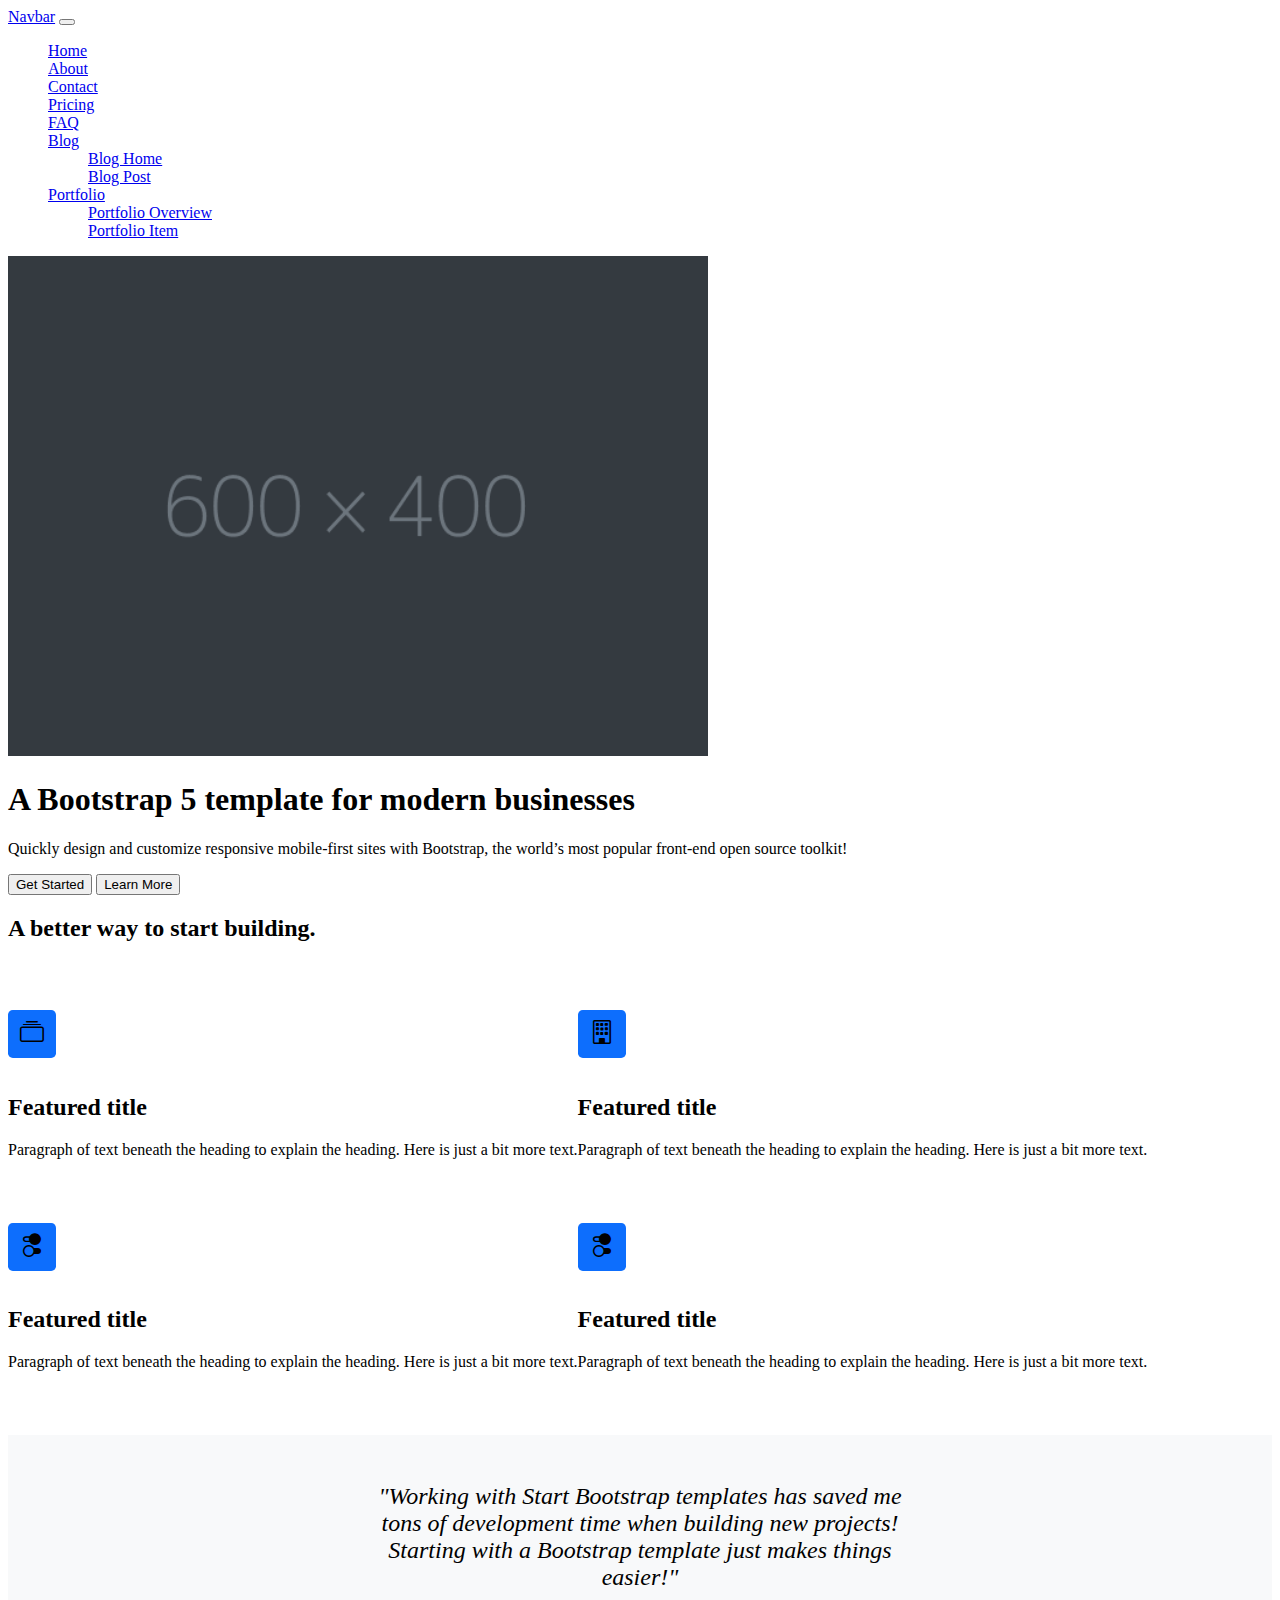
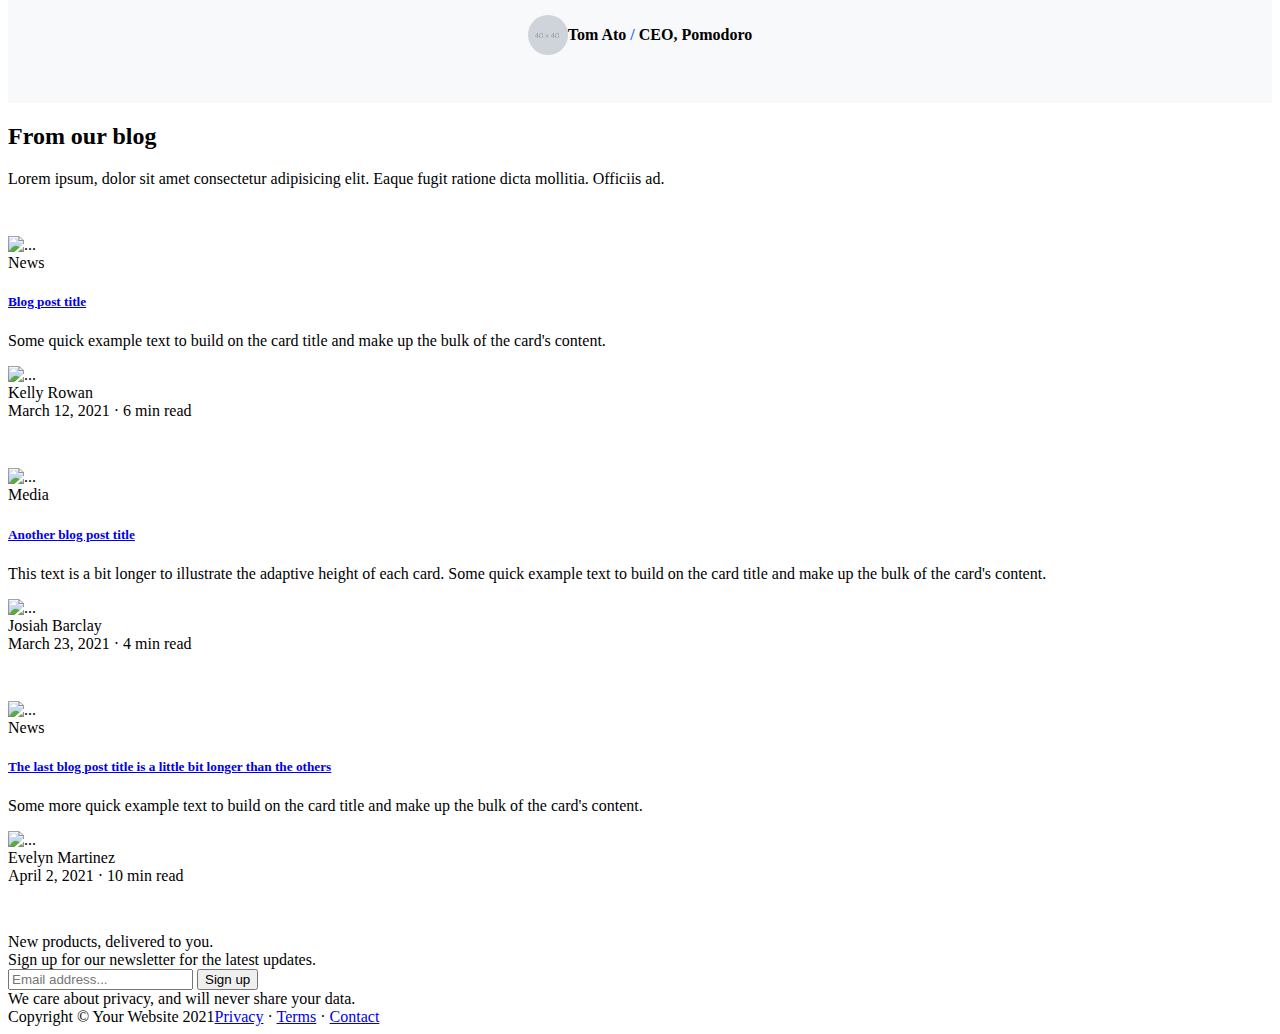
==== Bootstrap Project-4 Morden Businesses/index.html @ fb71ae93 "Started new template/ Project-4" ====
<!doctype html>
<html lang="en">
  <head>
    <!-- Required meta tags -->
    <meta charset="utf-8">
    <meta name="viewport" content="width=device-width, initial-scale=1">

    <!-- Bootstrap CSS -->
    <link href="https://cdn.jsdelivr.net/npm/bootstrap@5.1.0/dist/css/bootstrap.min.css" rel="stylesheet" integrity="sha384-KyZXEAg3QhqLMpG8r+8fhAXLRk2vvoC2f3B09zVXn8CA5QIVfZOJ3BCsw2P0p/We" crossorigin="anonymous">
<!--     -----css link system--------- -->
    <link rel="stylesheet" type="text/css" href="style.css">
    <link rel="stylesheet" href="https://cdn.jsdelivr.net/npm/bootstrap-icons@1.5.0/font/bootstrap-icons.css">

    <title></title>
  </head>
  <body>
    
    <nav class="navbar navbar-expand-lg navbar-light bg-dark">
      <div class="container-fluid">
        <a class="navbar-brand" href="#">Navbar</a>
        <button class="navbar-toggler" type="button" data-bs-toggle="collapse" data-bs-target="#navbarNavDropdown" aria-controls="navbarNavDropdown" aria-expanded="false" aria-label="Toggle navigation">
          <span class="navbar-toggler-icon"></span>
        </button>
        <div class="collapse navbar-collapse" id="navbarNavDropdown">
          <ul class="navbar-nav">
            <li class="nav-item">
              <a class="nav-link " aria-current="page" href="#">Home</a>
            </li>
            <li class="nav-item">
              <a class="nav-link" href="#">About</a>
            </li>
            <li class="nav-item">
              <a class="nav-link" href="#">Contact</a>
            </li>
            <li class="nav-item">
              <a class="nav-link" href="#">Pricing</a>
            </li>
            <li class="nav-item">
              <a class="nav-link" href="#">FAQ</a>
            </li>
            <li class="nav-item dropdown">
              <a class="nav-link dropdown-toggle" href="#" id="navbarDropdownMenuLink" role="button" data-bs-toggle="dropdown" aria-expanded="false">
                Blog
              </a>
              <ul class="dropdown-menu" aria-labelledby="navbarDropdownMenuLink">
                <li><a class="dropdown-item" href="#">Blog Home</a></li>
                <li><a class="dropdown-item" href="#">Blog Post</a></li>
                
              </ul>
            </li>

            <li class="nav-item dropdown">
              <a class="nav-link dropdown-toggle" href="#" id="navbarDropdownMenuLink" role="button" data-bs-toggle="dropdown" aria-expanded="false">
                Portfolio
              </a>
              <ul class="dropdown-menu" aria-labelledby="navbarDropdownMenuLink">
                <li><a class="dropdown-item" href="#">Portfolio Overview</a></li>
                <li><a class="dropdown-item" href="#">Portfolio Item</a></li>
                
              </ul>
            </li>
          </ul>
        </div>
      </div>
    </nav>

    <div class=" bg-dark py-5">
      <div class="row flex-lg-row-reverse align-items-center g-5  px-5">
        <div class="col-xl-5 col-xxl-6 d-none d-xl-block text-center">
          <img src="img/dummy.png" class="img-fluid rounded-3 my-5" alt="Bootstrap Themes" width="700" height="500" loading="lazy">
        </div>
        <div class="col-lg-6">
          <h1 class="display-5 fw-bold lh-1 mb-3">A Bootstrap 5 template for modern businesses</h1>
          <p class="lead fw-normal text-white-50 mb-4">Quickly design and customize responsive mobile-first sites
             with Bootstrap, the world’s most popular front-end open source toolkit!</p>
          <div class="d-grid gap-2 d-md-flex justify-content-md-start">
            <button type="button" class="btn btn-primary btn-lg px-4 me-md-2">Get Started</button>
            <button type="button" class="btn btn-outline-secondary btn-lg px-4">Learn More</button>
          </div>
        </div>
      </div>
    </div>
    <section class="py-5" id="features">
      <div class="container px-5 my-5">
          <div class="row gx-5">
              <div class="col-lg-4 mb-5 mb-lg-0"><h2 class="fw-bolder mb-0">A better way to start building.</h2></div>
              <div class="col-lg-8">
                  <div class="row gx-5 row-cols-1 row-cols-md-2">
                      <div class="col mb-5 h-100">
                          <div class="feature bg-primary bg-gradient text-white rounded-3 mb-3"><i class="bi bi-collection"></i></div>
                          <h2 class="h5">Featured title</h2>
                          <p class="mb-0">Paragraph of text beneath the heading to explain the heading. Here is just a bit more text.</p>
                      </div>
                      <div class="col mb-5 h-100">
                          <div class="feature bg-primary bg-gradient text-white rounded-3 mb-3"><i class="bi bi-building"></i></div>
                          <h2 class="h5">Featured title</h2>
                          <p class="mb-0">Paragraph of text beneath the heading to explain the heading. Here is just a bit more text.</p>
                      </div>
                      <div class="col mb-5 mb-md-0 h-100">
                          <div class="feature bg-primary bg-gradient text-white rounded-3 mb-3"><i class="bi bi-toggles2"></i></div>
                          <h2 class="h5">Featured title</h2>
                          <p class="mb-0">Paragraph of text beneath the heading to explain the heading. Here is just a bit more text.</p>
                      </div>
                      <div class="col h-100">
                          <div class="feature bg-primary bg-gradient text-white rounded-3 mb-3"><i class="bi bi-toggles2"></i></div>
                          <h2 class="h5">Featured title</h2>
                          <p class="mb-0">Paragraph of text beneath the heading to explain the heading. Here is just a bit more text.</p>
                      </div>
                  </div>
              </div>
          </div>
      </div>
  </section>
  <div class="work">
    <div class="content">
      <div class="flex">
        "Working with Start Bootstrap templates has saved me <br> tons of development time when building new 
        projects! <br> Starting with a Bootstrap template just makes things <br> easier!"


      </div>
      <div class="flex2 ">
        <img src="img/small.png" alt="">
        <div class="tom same">
          Tom Ato
          <span class="slash same">/</span>
          CEO, Pomodoro
        </div>
      </div>
    </div>
  </div>



  <section class="py-5">
    <div class="container px-5 my-5">
        <div class="row gx-5 justify-content-center">
            <div class="col-lg-8 col-xl-6">
                <div class="text-center">
                    <h2 class="fw-bolder">From our blog</h2>
                    <p class="lead fw-normal text-muted mb-5">Lorem ipsum, dolor sit amet consectetur adipisicing elit. Eaque fugit ratione dicta mollitia. Officiis ad.</p>
                </div>
            </div>
        </div>
        <div class="row gx-5">
            <div class="col-lg-4 mb-5">
                <div class="card h-100 shadow border-0">
                    <img class="card-img-top" src="https://dummyimage.com/600x350/ced4da/6c757d" alt="...">
                    <div class="card-body p-4">
                        <div class="badge bg-primary bg-gradient rounded-pill mb-2">News</div>
                        <a class="text-decoration-none link-dark stretched-link" href="#!"><h5 class="card-title mb-3">Blog post title</h5></a>
                        <p class="card-text mb-0">Some quick example text to build on the card title and make up the bulk of the card's content.</p>
                    </div>
                    <div class="card-footer p-4 pt-0 bg-transparent border-top-0">
                        <div class="d-flex align-items-end justify-content-between">
                            <div class="d-flex align-items-center">
                                <img class="rounded-circle me-3" src="https://dummyimage.com/40x40/ced4da/6c757d" alt="...">
                                <div class="small">
                                    <div class="fw-bold">Kelly Rowan</div>
                                    <div class="text-muted">March 12, 2021 · 6 min read</div>
                                </div>
                            </div>
                        </div>
                    </div>
                </div>
            </div>
            <div class="col-lg-4 mb-5">
                <div class="card h-100 shadow border-0">
                    <img class="card-img-top" src="https://dummyimage.com/600x350/adb5bd/495057" alt="...">
                    <div class="card-body p-4">
                        <div class="badge bg-primary bg-gradient rounded-pill mb-2">Media</div>
                        <a class="text-decoration-none link-dark stretched-link" href="#!"><h5 class="card-title mb-3">Another blog post title</h5></a>
                        <p class="card-text mb-0">This text is a bit longer to illustrate the adaptive height of each card. Some quick example text to build on the card title and make up the bulk of the card's content.</p>
                    </div>
                    <div class="card-footer p-4 pt-0 bg-transparent border-top-0">
                        <div class="d-flex align-items-end justify-content-between">
                            <div class="d-flex align-items-center">
                                <img class="rounded-circle me-3" src="https://dummyimage.com/40x40/ced4da/6c757d" alt="...">
                                <div class="small">
                                    <div class="fw-bold">Josiah Barclay</div>
                                    <div class="text-muted">March 23, 2021 · 4 min read</div>
                                </div>
                            </div>
                        </div>
                    </div>
                </div>
            </div>
            <div class="col-lg-4 mb-5">
                <div class="card h-100 shadow border-0">
                    <img class="card-img-top" src="https://dummyimage.com/600x350/6c757d/343a40" alt="...">
                    <div class="card-body p-4">
                        <div class="badge bg-primary bg-gradient rounded-pill mb-2">News</div>
                        <a class="text-decoration-none link-dark stretched-link" href="#!"><h5 class="card-title mb-3">The last blog post title is a little bit longer than the others</h5></a>
                        <p class="card-text mb-0">Some more quick example text to build on the card title and make up the bulk of the card's content.</p>
                    </div>
                    <div class="card-footer p-4 pt-0 bg-transparent border-top-0">
                        <div class="d-flex align-items-end justify-content-between">
                            <div class="d-flex align-items-center">
                                <img class="rounded-circle me-3" src="https://dummyimage.com/40x40/ced4da/6c757d" alt="...">
                                <div class="small">
                                    <div class="fw-bold">Evelyn Martinez</div>
                                    <div class="text-muted">April 2, 2021 · 10 min read</div>
                                </div>
                            </div>
                        </div>
                    </div>
                </div>
            </div>
        </div>
        <!-- Call to action-->
        <aside class="bg-primary bg-gradient rounded-3 p-4 p-sm-5 mt-5">
            <div class="d-flex align-items-center justify-content-between flex-column flex-xl-row text-center text-xl-start">
                <div class="mb-4 mb-xl-0">
                    <div class="fs-3 fw-bold text-white">New products, delivered to you.</div>
                    <div class="text-white-50">Sign up for our newsletter for the latest updates.</div>
                </div>
                <div class="ms-xl-4">
                    <div class="input-group mb-2">
                        <input class="form-control" type="text" placeholder="Email address..." aria-label="Email address..." aria-describedby="button-newsletter">
                        <button class="btn btn-outline-light" id="button-newsletter" type="button">Sign up</button>
                    </div>
                    <div class="small text-white-50">We care about privacy, and will never share your data.</div>
                </div>
            </div>
        </aside>
    </div>
</section>


<footer class="bg-dark py-4 mt-auto">
  <div class="container px-5">
      <div class="row align-items-center justify-content-between flex-column flex-sm-row">
          <div class="col-auto"><div class="small m-0 text-white">Copyright © Your Website 2021</div></div>
          <div class="col-auto">
              <a class="link-light small" href="#!">Privacy</a>
              <span class="text-white mx-1">·</span>
              <a class="link-light small" href="#!">Terms</a>
              <span class="text-white mx-1">·</span>
              <a class="link-light small" href="#!">Contact</a>
          </div>
      </div>
  </div>
</footer>
    <!-- Optional JavaScript; choose one of the two! -->

    <!-- Option 1: Bootstrap Bundle with Popper -->
    <script src="https://cdn.jsdelivr.net/npm/bootstrap@5.1.0/dist/js/bootstrap.bundle.min.js" integrity="sha384-U1DAWAznBHeqEIlVSCgzq+c9gqGAJn5c/t99JyeKa9xxaYpSvHU5awsuZVVFIhvj" crossorigin="anonymous"></script>

    <!-- Option 2: Separate Popper and Bootstrap JS -->
    <!--
    <script src="https://cdn.jsdelivr.net/npm/@popperjs/core@2.9.3/dist/umd/popper.min.js" integrity="sha384-eMNCOe7tC1doHpGoWe/6oMVemdAVTMs2xqW4mwXrXsW0L84Iytr2wi5v2QjrP/xp" crossorigin="anonymous"></script>
    <script src="https://cdn.jsdelivr.net/npm/bootstrap@5.1.0/dist/js/bootstrap.min.js" integrity="sha384-cn7l7gDp0eyniUwwAZgrzD06kc/tftFf19TOAs2zVinnD/C7E91j9yyk5//jjpt/" crossorigin="anonymous"></script>
    -->
  </body>
</html>
---- Bootstrap Project-4 Morden Businesses/style.css ----
.navbar-light{
    color: white !important;
}

.navbar-nav{
    color: white;
}

.fw-bold{
    color: white;
}
.container{
   width: 1200px;
}

/* .row{
    margin: 0 61.661px 0 61.66px;
   
} */

.col-lg-6{
    margin-top: 0px;
}

.btn-outline-secondary:hover{
    background:white;
    color: black;
}

h2 .h2{
    font-size: 2rem;
    line-height: 1.2;
}

.fw-bold{
    color: black;
}



h5 .h5{
    font-size: 1.25rem;
    font-weight: 500;
    line-height: 1.2;
    margin-bottom: 8px;
}

.feature{
    background-color: #0D6EFD;
    display: inline-flex;
    align-items: center;
    justify-content: center;
    height: 3rem;
    width: 3rem;
    font-size: 1.5rem;
    border-radius: 0.3rem;
    margin-bottom: 16px;
}

/* .all{
    display: flex;
    flex-wrap: wrap;
    flex-direction: column;
} */


.row{
    display: flex;
    flex-wrap: wrap;
    
}


 .mb-5{
     margin-bottom: 3rem !important;
 }


 .work{
     padding: 48px 0 48px 0;
     background-color: #F8F9FA;
 }

 .content{
     padding: 0 48px;
     margin: 0 61.667px 0 61.667px;
 }

 .flex{
    text-align: center;
    font-size: 1.5rem;
    font-style: italic !important;
    padding-bottom: 24px;
 }

 .bold{
     text-align: center;
 }

 .container1{
     position: center !important;
 }

.flex2{
    display: flex;
    justify-content: center;
    align-items: center;
}
 .flex2 img{
     border-radius: 50%;
 }

 .same{
     font-weight: 700;
 }

 .slash{
    color: rgba(13, 110, 253);
 }
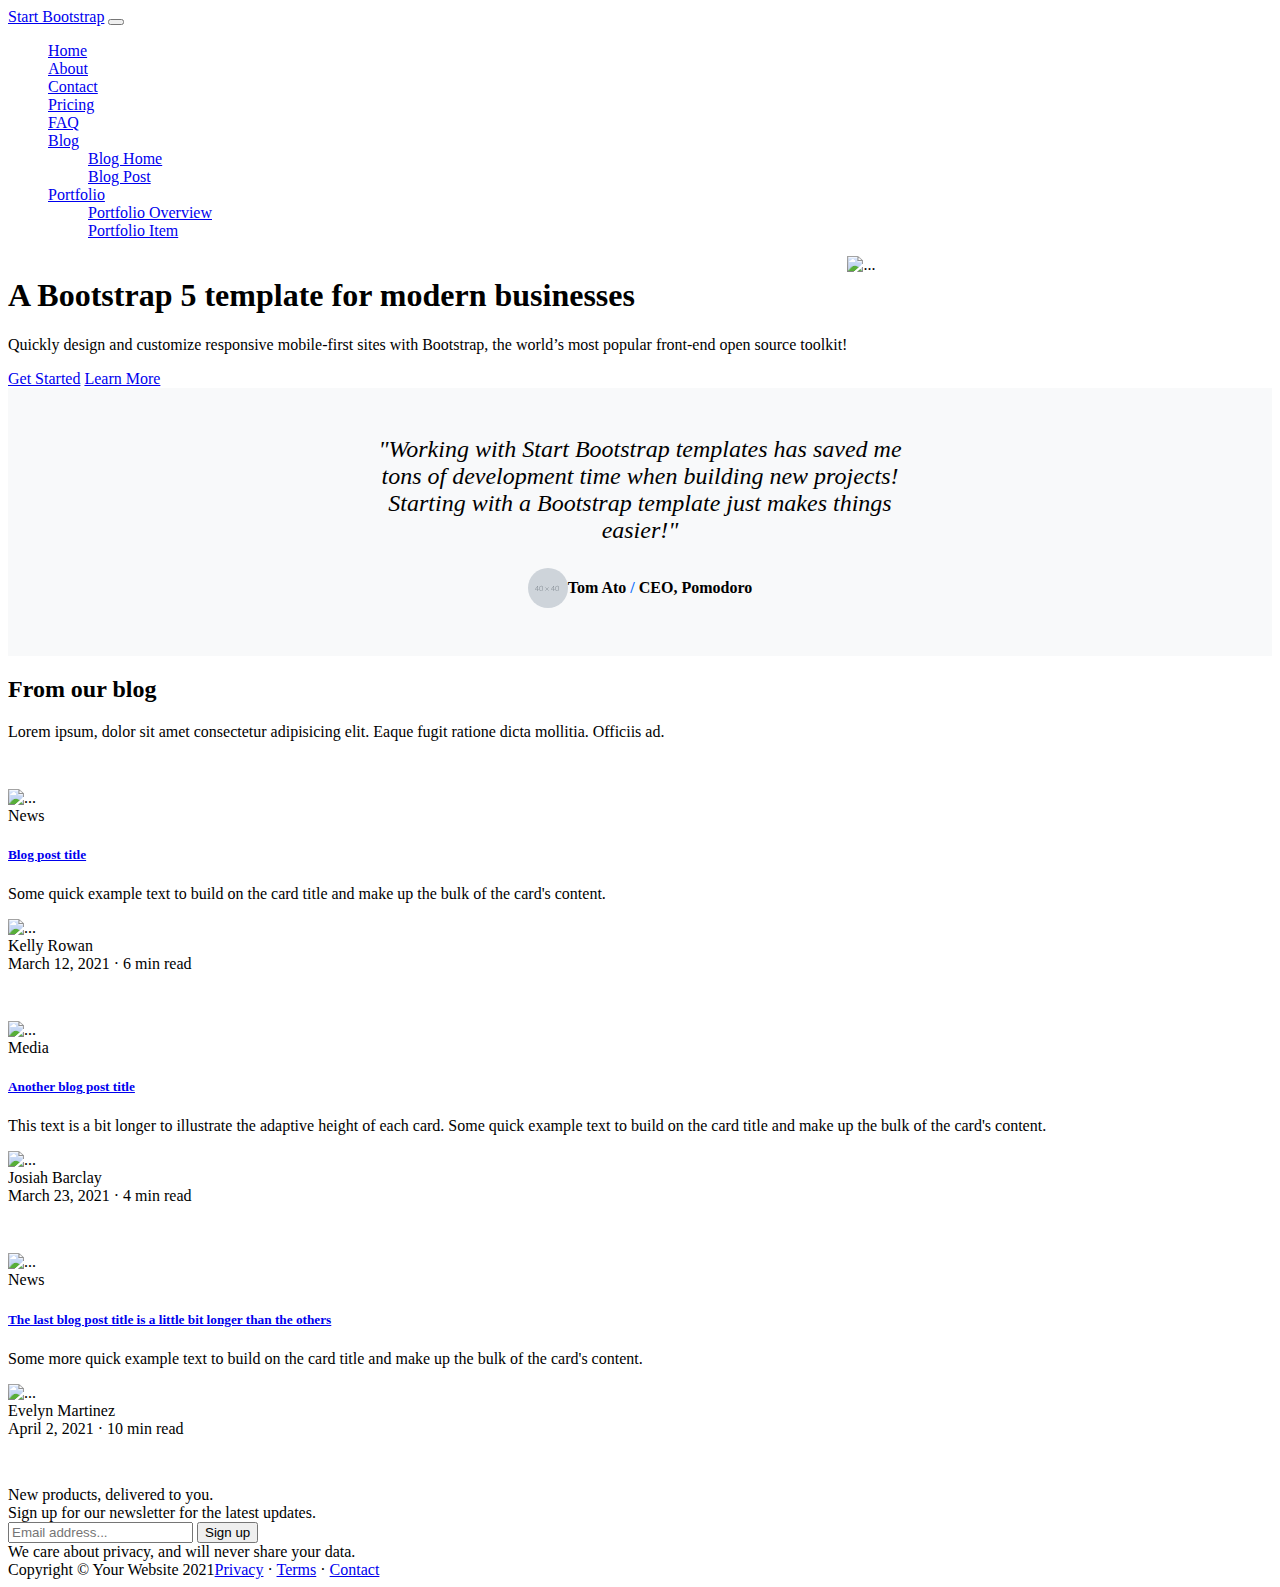
==== commit c6e5134a: "new project added" ====
--- a/Bootstrap Project-4 Morden Businesses/index.html
+++ b/Bootstrap Project-4 Morden Businesses/index.html
@@ -10,107 +10,58 @@
 <!--     -----css link system--------- -->
     <link rel="stylesheet" type="text/css" href="style.css">
     <link rel="stylesheet" href="https://cdn.jsdelivr.net/npm/bootstrap-icons@1.5.0/font/bootstrap-icons.css">
-
-    <title></title>
+    <link rel="icon" type="image/png" href="img/s.png">
+    <title>Modern Business - Bootstrap Template</title>
   </head>
   <body>
     
-    <nav class="navbar navbar-expand-lg navbar-light bg-dark">
-      <div class="container-fluid">
-        <a class="navbar-brand" href="#">Navbar</a>
-        <button class="navbar-toggler" type="button" data-bs-toggle="collapse" data-bs-target="#navbarNavDropdown" aria-controls="navbarNavDropdown" aria-expanded="false" aria-label="Toggle navigation">
-          <span class="navbar-toggler-icon"></span>
-        </button>
-        <div class="collapse navbar-collapse" id="navbarNavDropdown">
-          <ul class="navbar-nav">
-            <li class="nav-item">
-              <a class="nav-link " aria-current="page" href="#">Home</a>
-            </li>
-            <li class="nav-item">
-              <a class="nav-link" href="#">About</a>
-            </li>
-            <li class="nav-item">
-              <a class="nav-link" href="#">Contact</a>
-            </li>
-            <li class="nav-item">
-              <a class="nav-link" href="#">Pricing</a>
-            </li>
-            <li class="nav-item">
-              <a class="nav-link" href="#">FAQ</a>
-            </li>
-            <li class="nav-item dropdown">
-              <a class="nav-link dropdown-toggle" href="#" id="navbarDropdownMenuLink" role="button" data-bs-toggle="dropdown" aria-expanded="false">
-                Blog
-              </a>
-              <ul class="dropdown-menu" aria-labelledby="navbarDropdownMenuLink">
-                <li><a class="dropdown-item" href="#">Blog Home</a></li>
-                <li><a class="dropdown-item" href="#">Blog Post</a></li>
-                
+    <nav class="navbar navbar-expand-lg navbar-dark bg-dark">
+      <div class="container px-5">
+          <a class="navbar-brand" href="index.html">Start Bootstrap</a>
+          <button class="navbar-toggler" type="button" data-bs-toggle="collapse" data-bs-target="#navbarSupportedContent" aria-controls="navbarSupportedContent" aria-expanded="false" aria-label="Toggle navigation"><span class="navbar-toggler-icon"></span></button>
+          <div class="collapse navbar-collapse" id="navbarSupportedContent">
+              <ul class="navbar-nav ms-auto mb-2 mb-lg-0">
+                  <li class="nav-item"><a class="nav-link" href="index.html">Home</a></li>
+                  <li class="nav-item"><a class="nav-link" href="about.html">About</a></li>
+                  <li class="nav-item"><a class="nav-link" href="contact.html">Contact</a></li>
+                  <li class="nav-item"><a class="nav-link" href="pricing.html">Pricing</a></li>
+                  <li class="nav-item"><a class="nav-link" href="faq.html">FAQ</a></li>
+                  <li class="nav-item dropdown">
+                      <a class="nav-link dropdown-toggle" id="navbarDropdownBlog" href="#" role="button" data-bs-toggle="dropdown" aria-expanded="false">Blog</a>
+                      <ul class="dropdown-menu dropdown-menu-end" aria-labelledby="navbarDropdownBlog">
+                          <li><a class="dropdown-item" href="blog-home.html">Blog Home</a></li>
+                          <li><a class="dropdown-item" href="blog-post.html">Blog Post</a></li>
+                      </ul>
+                  </li>
+                  <li class="nav-item dropdown">
+                      <a class="nav-link dropdown-toggle" id="navbarDropdownPortfolio" href="#" role="button" data-bs-toggle="dropdown" aria-expanded="false">Portfolio</a>
+                      <ul class="dropdown-menu dropdown-menu-end" aria-labelledby="navbarDropdownPortfolio">
+                          <li><a class="dropdown-item" href="portfolio-overview.html">Portfolio Overview</a></li>
+                          <li><a class="dropdown-item" href="portfolio-item.html">Portfolio Item</a></li>
+                      </ul>
+                  </li>
               </ul>
-            </li>
-
-            <li class="nav-item dropdown">
-              <a class="nav-link dropdown-toggle" href="#" id="navbarDropdownMenuLink" role="button" data-bs-toggle="dropdown" aria-expanded="false">
-                Portfolio
-              </a>
-              <ul class="dropdown-menu" aria-labelledby="navbarDropdownMenuLink">
-                <li><a class="dropdown-item" href="#">Portfolio Overview</a></li>
-                <li><a class="dropdown-item" href="#">Portfolio Item</a></li>
-                
-              </ul>
-            </li>
-          </ul>
-        </div>
-      </div>
-    </nav>
-
-    <div class=" bg-dark py-5">
-      <div class="row flex-lg-row-reverse align-items-center g-5  px-5">
-        <div class="col-xl-5 col-xxl-6 d-none d-xl-block text-center">
-          <img src="img/dummy.png" class="img-fluid rounded-3 my-5" alt="Bootstrap Themes" width="700" height="500" loading="lazy">
-        </div>
-        <div class="col-lg-6">
-          <h1 class="display-5 fw-bold lh-1 mb-3">A Bootstrap 5 template for modern businesses</h1>
-          <p class="lead fw-normal text-white-50 mb-4">Quickly design and customize responsive mobile-first sites
-             with Bootstrap, the world’s most popular front-end open source toolkit!</p>
-          <div class="d-grid gap-2 d-md-flex justify-content-md-start">
-            <button type="button" class="btn btn-primary btn-lg px-4 me-md-2">Get Started</button>
-            <button type="button" class="btn btn-outline-secondary btn-lg px-4">Learn More</button>
           </div>
-        </div>
-      </div>
+      </div>
+  </nav>
+  <header class="bg-dark py-5">
+    <div class="container px-5">
+        <div class="row gx-5 align-items-center justify-content-center">
+            <div class="col-lg-8 col-xl-7 col-xxl-6">
+                <div class="my-5 text-center text-xl-start">
+                    <h1 class="display-5 fw-bolder text-white mb-2">A Bootstrap 5 template for modern businesses</h1>
+                    <p class="lead fw-normal text-white-50 mb-4">Quickly design and customize responsive mobile-first sites with Bootstrap, the world’s most popular front-end open source toolkit!</p>
+                    <div class="d-grid gap-3 d-sm-flex justify-content-sm-center justify-content-xl-start">
+                        <a class="btn btn-primary btn-lg px-4 me-sm-3" href="#features">Get Started</a>
+                        <a class="btn btn-outline-light btn-lg px-4" href="#!">Learn More</a>
+                    </div>
+                </div>
+            </div>
+            <div class="col-xl-5 col-xxl-6 d-none d-xl-block text-center"><img class="img-fluid rounded-3 my-5" src="https://dummyimage.com/600x400/343a40/6c757d" alt="..."></div>
+        </div>
     </div>
-    <section class="py-5" id="features">
-      <div class="container px-5 my-5">
-          <div class="row gx-5">
-              <div class="col-lg-4 mb-5 mb-lg-0"><h2 class="fw-bolder mb-0">A better way to start building.</h2></div>
-              <div class="col-lg-8">
-                  <div class="row gx-5 row-cols-1 row-cols-md-2">
-                      <div class="col mb-5 h-100">
-                          <div class="feature bg-primary bg-gradient text-white rounded-3 mb-3"><i class="bi bi-collection"></i></div>
-                          <h2 class="h5">Featured title</h2>
-                          <p class="mb-0">Paragraph of text beneath the heading to explain the heading. Here is just a bit more text.</p>
-                      </div>
-                      <div class="col mb-5 h-100">
-                          <div class="feature bg-primary bg-gradient text-white rounded-3 mb-3"><i class="bi bi-building"></i></div>
-                          <h2 class="h5">Featured title</h2>
-                          <p class="mb-0">Paragraph of text beneath the heading to explain the heading. Here is just a bit more text.</p>
-                      </div>
-                      <div class="col mb-5 mb-md-0 h-100">
-                          <div class="feature bg-primary bg-gradient text-white rounded-3 mb-3"><i class="bi bi-toggles2"></i></div>
-                          <h2 class="h5">Featured title</h2>
-                          <p class="mb-0">Paragraph of text beneath the heading to explain the heading. Here is just a bit more text.</p>
-                      </div>
-                      <div class="col h-100">
-                          <div class="feature bg-primary bg-gradient text-white rounded-3 mb-3"><i class="bi bi-toggles2"></i></div>
-                          <h2 class="h5">Featured title</h2>
-                          <p class="mb-0">Paragraph of text beneath the heading to explain the heading. Here is just a bit more text.</p>
-                      </div>
-                  </div>
-              </div>
-          </div>
-      </div>
-  </section>
+</header>
+  
   <div class="work">
     <div class="content">
       <div class="flex">
--- a/Bootstrap Project-4 Morden Businesses/style.css
+++ b/Bootstrap Project-4 Morden Businesses/style.css
@@ -9,9 +9,9 @@
 .fw-bold{
     color: white;
 }
-.container{
+/* .container{
    width: 1200px;
-}
+} */
 
 /* .row{
     margin: 0 61.661px 0 61.66px;
